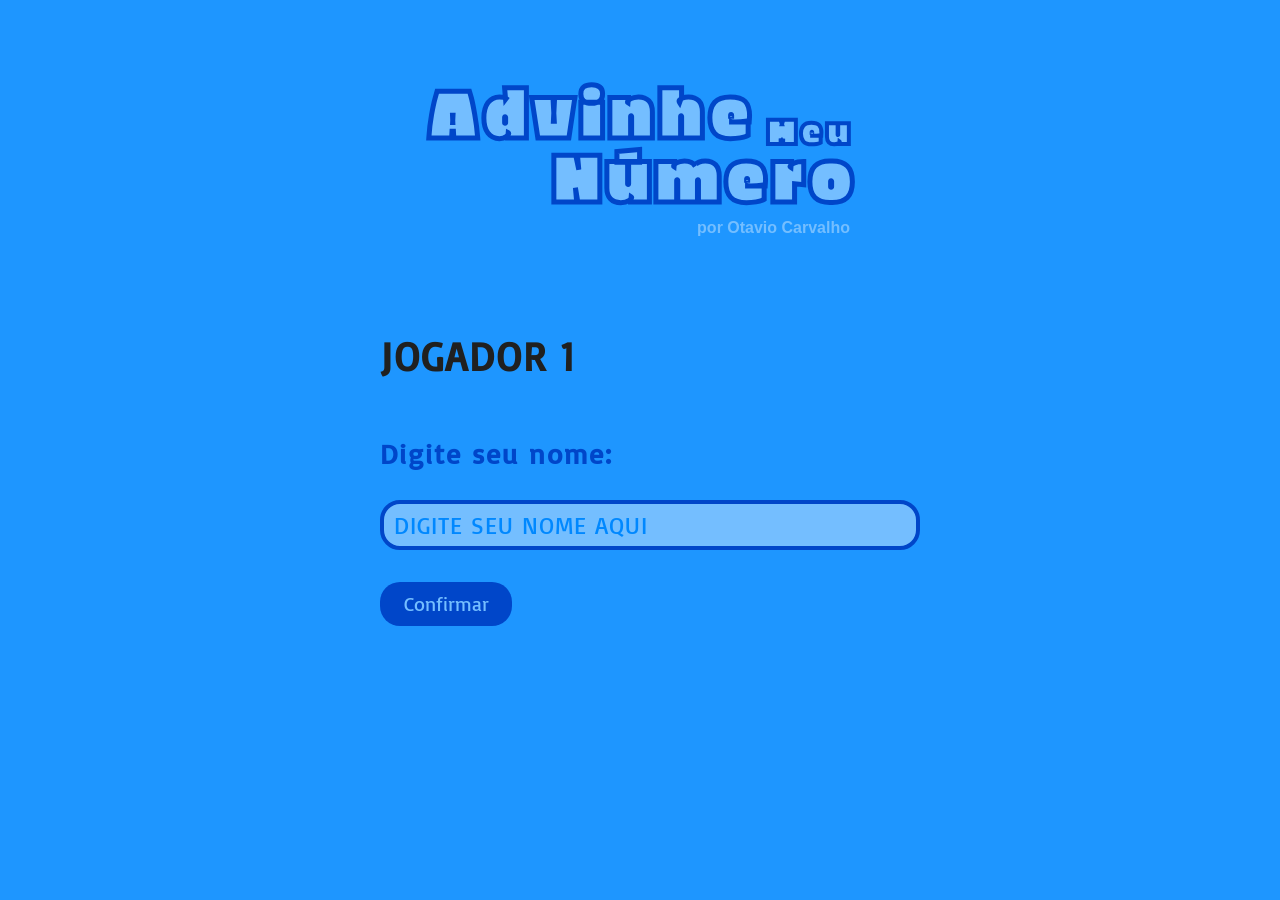
==== vsJogador/vsJogador.html @ 26296d77 "Advinhe_Meu_Numero-V3.0 Continuação da criação da página HTML do modo de jogo vsJogador do projeto" ====
<!DOCTYPE html>
<html lang="pt-br">
<head>
    <meta charset="UTF-8">
    <meta name="viewport" content="width=device-width, initial-scale=1.0">

    <title>Advinhe Meu Número</title>

    <style>
        @import url('https://fonts.googleapis.com/css2?family=Erica+One&display=swap');
        @import url('https://fonts.googleapis.com/css2?family=Basic&display=swap');
    </style>

    <link rel="stylesheet" href="style.css">
</head>
<body>
    <div id="container_principal">
        <div id="titulo_principal">
            <h1 id="titulo_advinhe_meu" class="titulo_principal">Advinhe <span>Meu</span></h1>
            <h1 id="titulo_numero" class="titulo_principal">Número</h1>
            <h2 class="por_OtavioCarvalho">por Otavio Carvalho</h2>
        </div>

        <div id="interface">
            <section id="escolha_nome_Jogador1" class="invisivel">
                <h3 class="h3_Nome_Jogador">Jogador 1</h3>
                <p class="mensagem_principal">Digite seu nome:</p>
                <input placeholder="Digite seu nome aqui" maxlength="35" type="text" name="" id="input_nome_Jogador1" class="input_nome_jogador">
                <button onclick="salvar_nome_Jogador1()" id="confirmar_nome_Jogador1" class="botao_confirmar">Confirmar</button>
            </section>

            <section id="escolha_nome_Jogador2" class="invisivel">
                <h3 class="h3_Nome_Jogador">Jogador 2</h3>
                <p class="mensagem_principal">Digite seu nome:</p>
                <input placeholder="Digite seu nome aqui" maxlength="35" type="text" name="" id="input_nome_Jogador2" class="input_nome_jogador">
                <button onclick="salvar_nome_Jogador2()" id="confirmar_nome_Jogador2" class="botao_confirmar">Confirmar</button>
            </section>

            <section id="escolha_num_secreto_Jogador1" class="invisivel">
                <h3 id="h3_Nome_Jogador1" class="h3_Nome_Jogador">Jogador 1</h3>
                <p class="mensagem_principal">Escolha seu número secreto:</p>
                <input placeholder="000" maxlength="3" type="number" name="" id="input_num_Jogador1" class="input_num_secreto">
                <button onclick="escolha_num_Jogador1()" id="confirmar_num_Jogador1" class="botao_confirmar">Confirmar</button>
            </section>

            <section id="advinhacao_Jogador2" class="invisivel">
                <h3 id="h3_Nome_Jogador2" class="h3_Nome_Jogador">Jogador 2</h3>
                <p class="mensagem_principal">Tente advinhar o número secreto:</p>
                <input placeholder="000" maxlength="3" type="number" name="" id="input_tentativa_Jogador2" class="input_tentativa_Jogador">
                <button onclick="tentativa_Jogador2()" id="confirmar_tent_Jogador2" class="botao_confirmar">Confirmar</button>
            </section>

            <section id="msg_Jgd2_advinhou" class="invisivel">
                <h3 id="h3_Parabens_Jogador2" class="h3_Parabens">PARABÉNS, Jogador 2!</h3>
                <p class="mensagem_principal">Você advinhou o número secreto!</p>
                <div class="container_num_secreto">
                    <p id="num_secreto_destacado_Jogador2" class="num_secreto_destacado">123</p>
                </div>
                <p id="msg_num_tentativas_Jogador2" class="msg_num_tentativas">Número de tentativas: <span>00</span></p>
                <button onclick="Proximo_Jogador()" id="proximo_jogador" class="botao_confirmar">Próximo</button>
            </section>

            <section id="escolha_num_secreto_Jogador2" class="invisivel">
                <h3 id="h3_Nome_Jgd2" class="h3_Nome_Jogador">Jogador 2</h3>
                <p class="mensagem_principal">Escolha seu número secreto:</p>
                <input placeholder="000" maxlength="3" type="text" inputmode="numeric" id="input_num_Jogador2" class="input_num_secreto">
                <button onclick="escolha_num_Jogador2()" id="confirmar_num_Jogador2" class="botao_confirmar">Confirmar</button>
            </section>

            <section id="advinhacao_Jogador1" class="invisivel">
                <h3 id="h3_Nome_Jgd1" class="h3_Nome_Jogador">Jogador 1</h3>
                <p class="mensagem_principal">Tente advinhar o número secreto:</p>
                <input type="number" name="" id="input_tentativa_Jogador1" class="input_tentativa_Jogador">
                <button onclick="tentativa_Jogador1()" id="confirmar_tent_Jogador1" class="botao_confirmar">Confirmar</button>
            </section>

            <section id="msg_Jgd1_advinhou" class="invisivel">
                <h3 id="h3_Parabens_Jogador1" class="h3_Parabens">PARABÉNS, Jogador 1!</h3>
                <p class="mensagem_principal">Você advinhou o número secreto!</p>
                <div class="container_num_secreto">
                    <p id="num_secreto_destacado_Jogador1" class="num_secreto_destacado">123</p>
                </div>
                <p id="msg_num_tentativas_Jogador1" class="msg_num_tentativas">Número de tentativas: <span>00</span></p>
                <button onclick="Mostrar_Placar()" id="mostrar_placar" class="botao_confirmar">Mostrar Placar</button>
            </section>

            <section id="fim_de_jogo" class="invisivel">
                <h3 id="msg_jogador_venceu" class="h3_Parabens">Jogador VENCEU!</h3>
                <p class="mensagem_principal">Placar de tentativas:</p>
                <div class="container_placar">
                    <div id="placar_nome_Jogador1" class="placar_nome_jogador">Jogador 1</div>
                    <div id="placar">
                        <div id="placar_num_tent_Jogador1" class="placar_num_tent">0</div>
                        <div id="placar_x">X</div>
                        <div id="placar_num_tent_Jogador2" class="placar_num_tent">0</div>
                    </div>
                    <div id="placar_nome_Jogador2" class="placar_nome_jogador">Jogador 2</div>
                </div>
                <button onclick="Partida_Desempate()" id="botao_desempate" class="invisivel botao_confirmar">Desempate!</button>
                <a href="/menuprincipal/menuprincipal.html" id="link_voltar_ao_menu" class="invisivel">
                    <button id="botao_voltar_ao_menu" class="botao_confirmar">Menu principal</button>
                </a>
            </section>
        </div>

        <script src="script.js"></script>
    </div>
</body>
</html>
---- vsJogador/style.css ----
html {
    font-size: 62.5%;
}

body {
    display: flex;
    flex-direction: column;
    justify-content: center;
    align-items: center;

    height: 100vh;
    width: 100vw;

    margin: 0;
    padding: 0;

    font-size: 1.6rem;
    line-height: 100%;

    cursor: default !important;
    background-color: #1e96ff;
}

.invisivel {
    display: none;
}

h1, h2, h3, h4, p {
    margin: 0;
    padding: 0;

    font-family: "Basic", sans-serif;
    line-height: 100%;
}

#container_principal {
    display: flex;
    flex-direction: column;
    align-items: center;

    height: 100%;
    width: 520px;

    margin-top: 80px;

    background-color: #1e96ff;
}

#titulo_principal {
    display: flex;
    flex-direction: column;

    width: 100%;

    margin-bottom: 100px;

    background-color: #1e96ff;
}

#interface {
    width: 100%;
}

.titulo_principal {
    position: relative;
    left: 88px;

    font-family: "Erica One", serif;
    font-size: 6.4rem;
    align-self: self-start;
    line-height: 100%;
    letter-spacing: 6px;

    color: #74beff;
    -webkit-text-stroke: 5px #0046c9;
}

#titulo_advinhe_meu {
    position: relative;
    left: 48px;

    max-width: 520px;
}

#titulo_advinhe_meu span {
    font-size: 3.25rem;
    line-height: 100%;
    letter-spacing: 5px;

    position: relative;
    top: 6px;
    right: 12px;
    -webkit-text-stroke: 4px #0046c9;
}

#titulo_numero {
    margin-bottom: 12px;

    position: relative;
    left: 172px;
}

.por_OtavioCarvalho {
    font-family: Arial, sans-serif;
    font-size: 1.6rem;
    align-self: self-end;
    
    position: relative;
    right: 50px;
    color: #74beff;
}

.h3_Nome_Jogador {
    justify-self: center;

    margin-bottom: 64px;

    font-size: 4rem;
    font-weight: 700;
    text-transform: uppercase;
    letter-spacing: 2px;

    color: #202020;
}

.mensagem_principal {
    justify-self: center;

    margin-bottom: 32px;

    font-family: "Basic", sans-serif;
    font-size: 2.8rem;
    font-weight: 700;
    letter-spacing: 2px;

    color: #0046c9;
}

.input_nome_jogador {
    display: flex;
    justify-self: center;

    height: 40px;
    width: 100%;

    margin-bottom: 32px;
    padding-left: 10px;

    border: solid 4px #0046c9;
    border-radius: 20px;

    font-family: "Basic", sans-serif;
    font-size: 2.4rem;
    text-transform: uppercase;
    letter-spacing: 1px;

    caret-color: #0046c9;
    color: #202020;
    background-color: #74beff;
}

.input_nome_jogador:focus,
.input_nome_jogador:hover {
    outline: 5px solid #0088ff;
}

.input_nome_jogador::placeholder {
    color: #0088ff;
}

.input_num_secreto,
.input_tentativa_Jogador {
    display: flex;
    justify-self: center;

    height: 40px;
    width: 20%;

    margin-bottom: 32px;

    border: solid 4px #0046c9;
    border-radius: 20px;

    font-family: "Basic", sans-serif;
    font-size: 2.4rem;
    text-align: center;
    text-transform: uppercase;
    letter-spacing: 1px;

    caret-color: #0046c9;
    color: #202020;
    background-color: #74beff;
}

.input_num_secreto[type="number"]::-webkit-inner-spin-button,
.input_num_secreto[type="number"]::-webkit-outer-spin-button,
.input_tentativa_Jogador[type="number"]::-webkit-inner-spin-button,
.input_tentativa_Jogador[type="number"]::-webkit-outer-spin-button {
    display: none;
}

.input_num_secreto:focus,
.input_num_secreto:hover,
.input_tentativa_Jogador:focus,
.input_tentativa_Jogador:hover {
    outline: 5px solid #0088ff;
}

.input_num_secreto::placeholder,
.input_tentativa_Jogador::placeholder {
    color: #0088ff;
}

.botao_confirmar {
    display: block;
    justify-self: center;

    height: 44px;
    width: 132px;

    outline: none;
    border: none;
    border-radius: 20px;

    font-family: "Basic", sans-serif;
    font-size: 2rem;
    line-height: 100%;

    cursor: pointer;
    color: #74beff;
    background-color: #0046c9;
}

.botao_confirmar:hover {
    outline: 5px solid #0088ff;
    color: #82c5ff;
}

.botao_confirmar:focus {
    outline: 5px solid #0088ff;
    color: #82c5ff;
}

.h3_Parabens {
    justify-self: center;

    margin-bottom: 20px;

    font-size: 4rem;
    letter-spacing: 1px;

    color: #82c5ff;
    text-shadow: 3px 3px 5px #0046c9;
}

.container_num_secreto {
    display: flex;
    justify-content: center;
    align-items: center;
    justify-self: center;

    height: 240px;
    width: 240px;

    margin-bottom: 30px;

    border-radius: 50%;

    background-color: #0046c9;
}

.num_secreto_destacado {
    justify-self: center;

    margin-bottom: 32px;

    font-family: "Erica One", serif;
    font-size: 8.4rem;
    letter-spacing: 8px;

    position: relative;
    top: 14px;
    left: 5px;
    color: #74beff;
}

.msg_num_tentativas {
    justify-self: center;

    margin-bottom: 32px;

    font-family: "Basic", sans-serif;
    font-size: 2.8rem;
    font-weight: 700;

    color: #0046c9;
}

.msg_num_tentativas span {
    -webkit-text-stroke: 2px #74beff;
}

#mostrar_placar {
    width: 180px;
}

.container_placar {
    display: flex;
}

#placar_nome_Jogador1,
#placar_nome_Jogador2 {

}

#placar_nome_Jogador1,
#placar_nome_Jogador2 {

}

#placar_x {
    font-family: "Erica One", serif;
    line-height: 100%;
    letter-spacing: 6px;

    color: #74beff;
    -webkit-text-stroke: 5px #0046c9;
}

.container_placar a button {
    display: block;
}
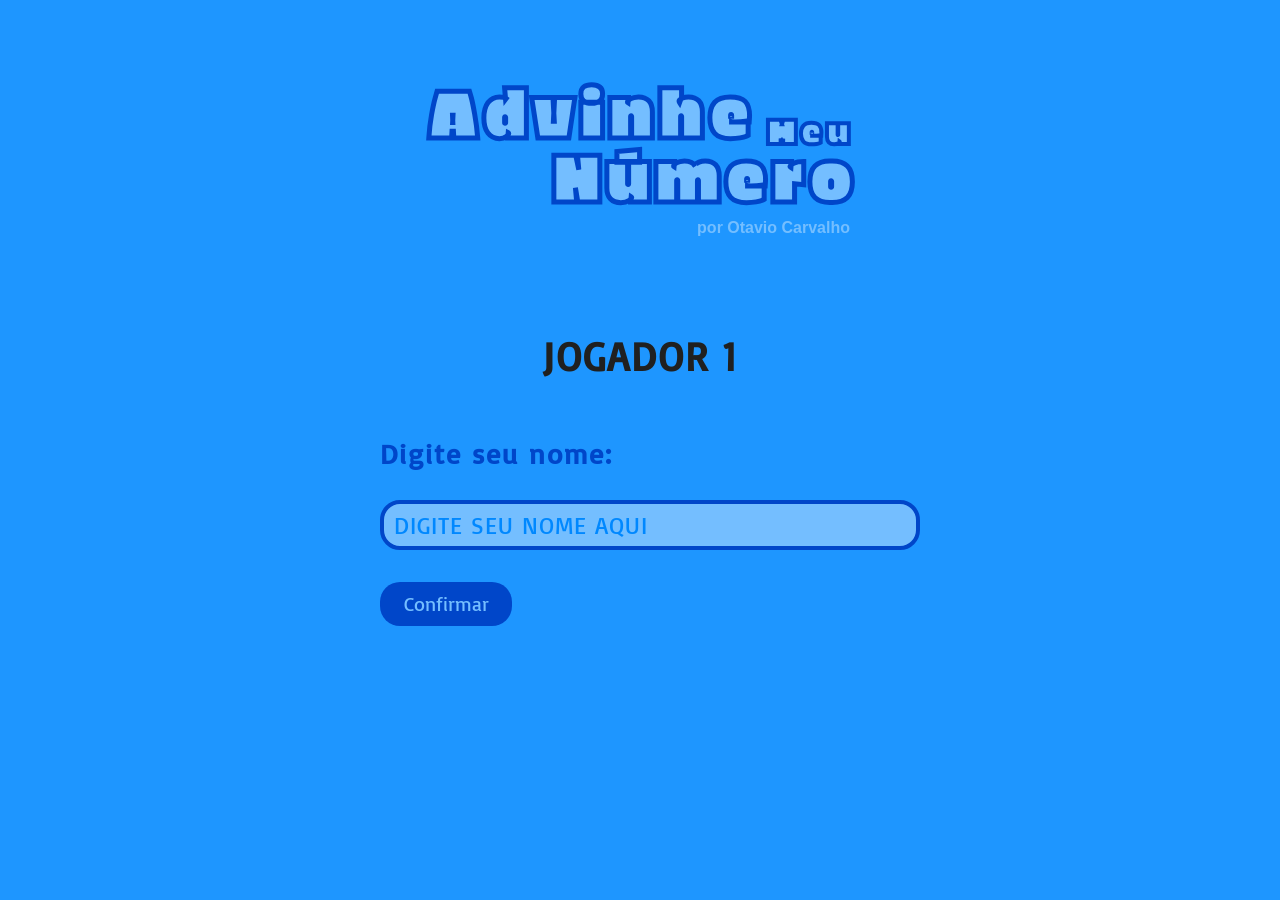
==== commit b6c7b351: "Advinhe_Meu_Numero-V3.0 Continuação da criação da página HTML do modo de jogo vsJogador do projeto" ====
--- a/vsJogador/vsJogador.html
+++ b/vsJogador/vsJogador.html
@@ -39,14 +39,16 @@
             <section id="escolha_num_secreto_Jogador1" class="invisivel">
                 <h3 id="h3_Nome_Jogador1" class="h3_Nome_Jogador">Jogador 1</h3>
                 <p class="mensagem_principal">Escolha seu número secreto:</p>
-                <input placeholder="000" maxlength="3" type="number" name="" id="input_num_Jogador1" class="input_num_secreto">
+                <input placeholder="000" maxlength="3" type="text" inputmode="numeric" max="500" name="" id="input_num_Jogador1" class="input_num_secreto">
+                <p id="erro_num_max1" class="invisivel msg_erro_input">ERRO! Apenas números de 1 a 500!</p>
                 <button onclick="escolha_num_Jogador1()" id="confirmar_num_Jogador1" class="botao_confirmar">Confirmar</button>
             </section>
 
             <section id="advinhacao_Jogador2" class="invisivel">
                 <h3 id="h3_Nome_Jogador2" class="h3_Nome_Jogador">Jogador 2</h3>
                 <p class="mensagem_principal">Tente advinhar o número secreto:</p>
-                <input placeholder="000" maxlength="3" type="number" name="" id="input_tentativa_Jogador2" class="input_tentativa_Jogador">
+                <input placeholder="000" maxlength="3" type="text" inputmode="numeric" max="500" name="" id="input_tentativa_Jogador2" class="input_tentativa_Jogador">
+                <p id="erro_tent_num_max2" class="invisivel msg_erro_input">ERRO! Apenas números de 1 a 500!</p>
                 <button onclick="tentativa_Jogador2()" id="confirmar_tent_Jogador2" class="botao_confirmar">Confirmar</button>
             </section>
 
@@ -63,14 +65,16 @@
             <section id="escolha_num_secreto_Jogador2" class="invisivel">
                 <h3 id="h3_Nome_Jgd2" class="h3_Nome_Jogador">Jogador 2</h3>
                 <p class="mensagem_principal">Escolha seu número secreto:</p>
-                <input placeholder="000" maxlength="3" type="text" inputmode="numeric" id="input_num_Jogador2" class="input_num_secreto">
+                <input placeholder="000" maxlength="3" type="text" inputmode="numeric" max="500" id="input_num_Jogador2" class="input_num_secreto">
+                <p id="erro_num_max2" class="invisivel msg_erro_input">ERRO! Apenas números de 1 a 500!</p>
                 <button onclick="escolha_num_Jogador2()" id="confirmar_num_Jogador2" class="botao_confirmar">Confirmar</button>
             </section>
 
             <section id="advinhacao_Jogador1" class="invisivel">
                 <h3 id="h3_Nome_Jgd1" class="h3_Nome_Jogador">Jogador 1</h3>
                 <p class="mensagem_principal">Tente advinhar o número secreto:</p>
-                <input type="number" name="" id="input_tentativa_Jogador1" class="input_tentativa_Jogador">
+                <input placeholder="000" maxlength="3" type="text" inputmode="numeric" max="500" name="" id="input_tentativa_Jogador1" class="input_tentativa_Jogador">
+                <p id="erro_tent_num_max1" class="invisivel msg_erro_input">ERRO! Apenas números de 1 a 500!</p>
                 <button onclick="tentativa_Jogador1()" id="confirmar_tent_Jogador1" class="botao_confirmar">Confirmar</button>
             </section>
 
--- a/vsJogador/style.css
+++ b/vsJogador/style.css
@@ -111,12 +111,11 @@
 }
 
 .h3_Nome_Jogador {
-    justify-self: center;
-
     margin-bottom: 64px;
 
     font-size: 4rem;
     font-weight: 700;
+    text-align: center;
     text-transform: uppercase;
     letter-spacing: 2px;
 
@@ -241,12 +240,15 @@
     color: #82c5ff;
 }
 
+.botao_confirmar.invisivel {
+    display: none;
+}
+
 .h3_Parabens {
-    justify-self: center;
-
     margin-bottom: 20px;
 
     font-size: 4rem;
+    text-align: center;
     letter-spacing: 1px;
 
     color: #82c5ff;
@@ -306,27 +308,100 @@
 
 .container_placar {
     display: flex;
-}
-
-#placar_nome_Jogador1,
+    justify-content: center;
+    align-items: center;
+
+    margin: 80px 0px 80px 0px;
+
+    font-family: "Basic", sans-serif;
+    line-height: 100%;
+    letter-spacing: 1px;
+}
+
+.placar_nome_jogador {
+    display: flex;
+    flex-wrap: wrap;
+
+    height: 130px;
+    width: 195px;
+
+    font-size: 2rem;
+    font-weight: 700;
+    text-transform: uppercase;
+
+    color: #202020
+}
+
+#placar_nome_Jogador1 {
+    display: flex;
+    justify-content: right;
+    align-items: center;
+
+    padding-right: 12px;
+}
+
 #placar_nome_Jogador2 {
-
-}
-
-#placar_nome_Jogador1,
-#placar_nome_Jogador2 {
-
+    display: flex;
+    justify-content: left;
+    align-items: center;
+
+    padding-left: 12px;
+}
+
+.placar_num_tent {
+    font-size: 4rem;
+}
+
+#placar {
+    display: flex;
+    justify-content: space-between;
+    align-items: center;
+
+    height: 130px;
+    width: 130px;
+
+    font-weight: 700;
+
+    color: #74beff;
+    background-color: #0046c9;
+}
+
+#placar_num_tent_Jogador1 {
+    display: flex;
+    align-items: center;
+    justify-content: center;
+
+    height: 100%;
+    width: 40%;
 }
 
 #placar_x {
-    font-family: "Erica One", serif;
-    line-height: 100%;
-    letter-spacing: 6px;
-
-    color: #74beff;
-    -webkit-text-stroke: 5px #0046c9;
-}
-
-.container_placar a button {
-    display: block;
-}
+    display: flex;
+    align-items: center;
+    justify-content: center;
+
+    height: 100%;
+    width: 20%;
+
+    font-size: 2.6rem;
+
+    position: relative;
+    top: 1px;
+}
+
+#placar_num_tent_Jogador2 {
+    display: flex;
+    align-items: center;
+    justify-content: center;
+
+    height: 100%;
+    width: 40%;
+}
+
+#link_voltar_ao_menu {
+    text-decoration: none;
+}
+
+#botao_voltar_ao_menu {
+    width: 220px;
+}
